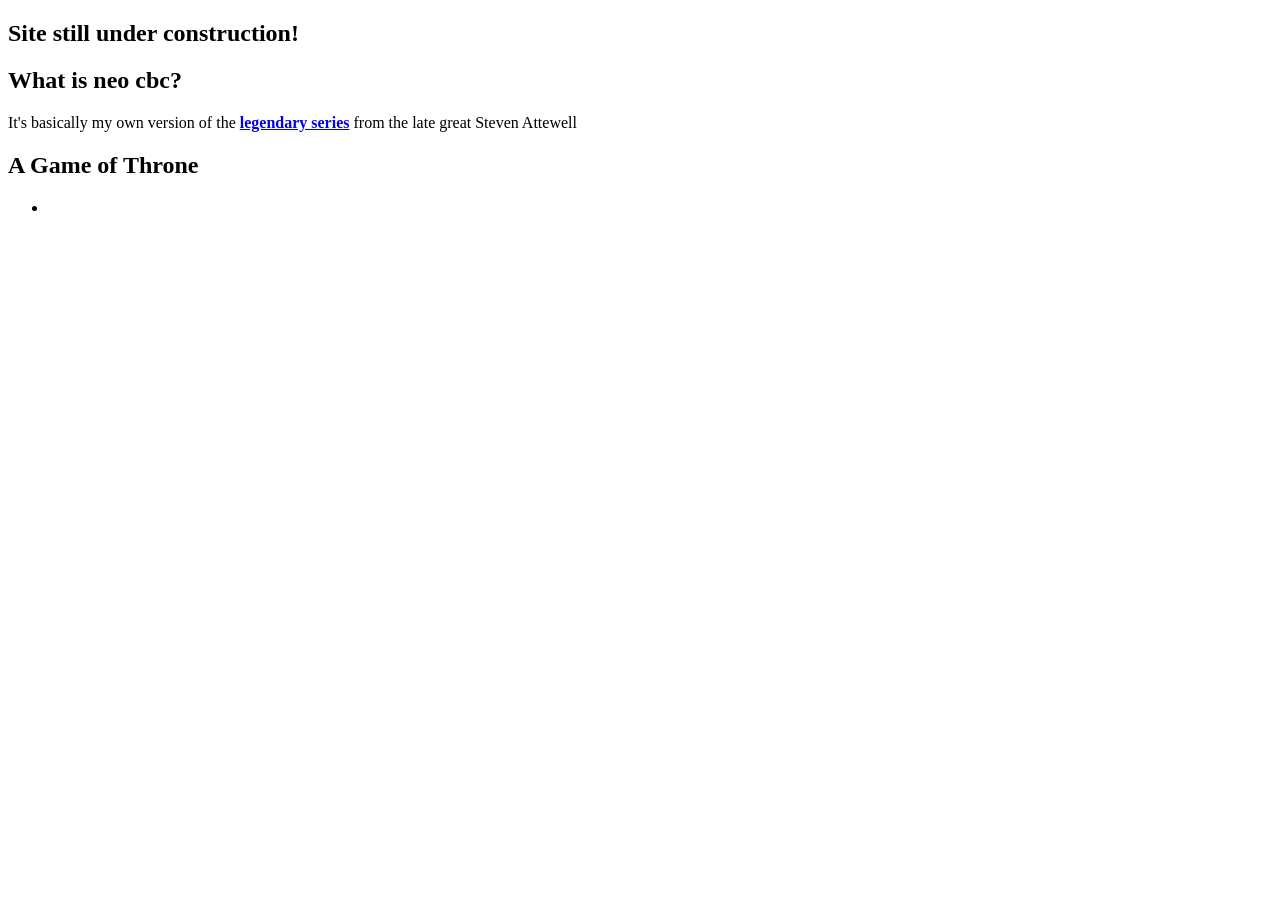
==== writing/intro.neo-cbc.html @ 9ef69786 "just checking" ====
<!DOCTYPE html>
<html lang="en">
<head>
    <meta charset="UTF-8">
    <meta name="viewport" content="width=device-width, initial-scale=1.0">
    <title>Neo Cbc - Intro</title>
</head>
<body>
	<article>
		<h1>Site still under construction!</h1>
		<h1>What is neo cbc?</h1>
		<p>
			It's basically my own version of the <b><a href = "https://racefortheironthrone.wordpress.com/category/chapter-by-chapter/">legendary series</a></b> from the late great Steven Attewell
		</p>
		<h1>A Game of Throne</h1>
		<ul>
			<li><a href></a></li>
		</ul>
	</article>
</body>
</html>
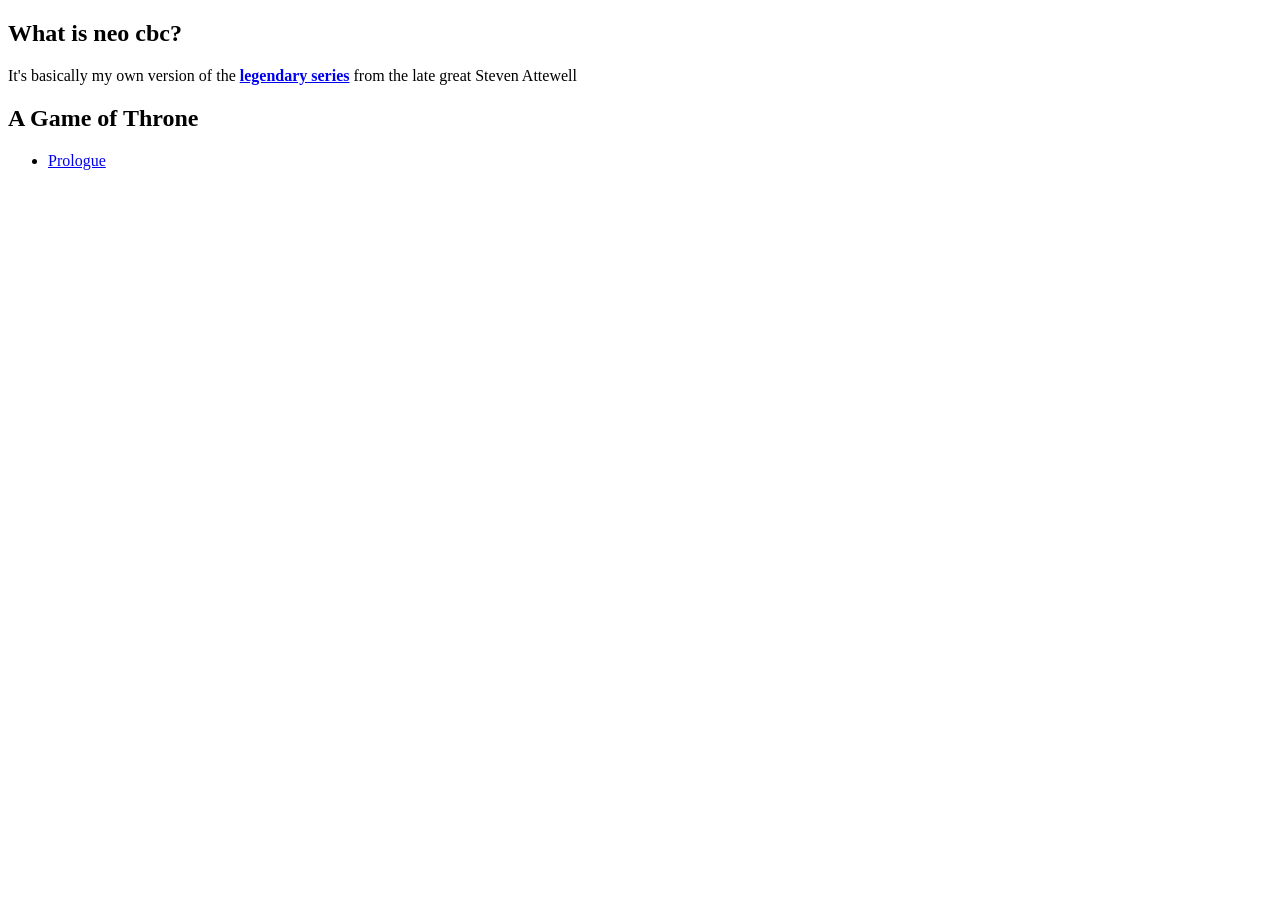
==== commit 5516364b: "yeah progress for prologue" ====
--- a/writing/intro.neo-cbc.html
+++ b/writing/intro.neo-cbc.html
@@ -7,14 +7,13 @@
 </head>
 <body>
 	<article>
-		<h1>Site still under construction!</h1>
 		<h1>What is neo cbc?</h1>
 		<p>
 			It's basically my own version of the <b><a href = "https://racefortheironthrone.wordpress.com/category/chapter-by-chapter/">legendary series</a></b> from the late great Steven Attewell
 		</p>
 		<h1>A Game of Throne</h1>
 		<ul>
-			<li><a href></a></li>
+			<li><a href = "writing/agot/prologue.html">Prologue</a></li>
 		</ul>
 	</article>
 </body>
